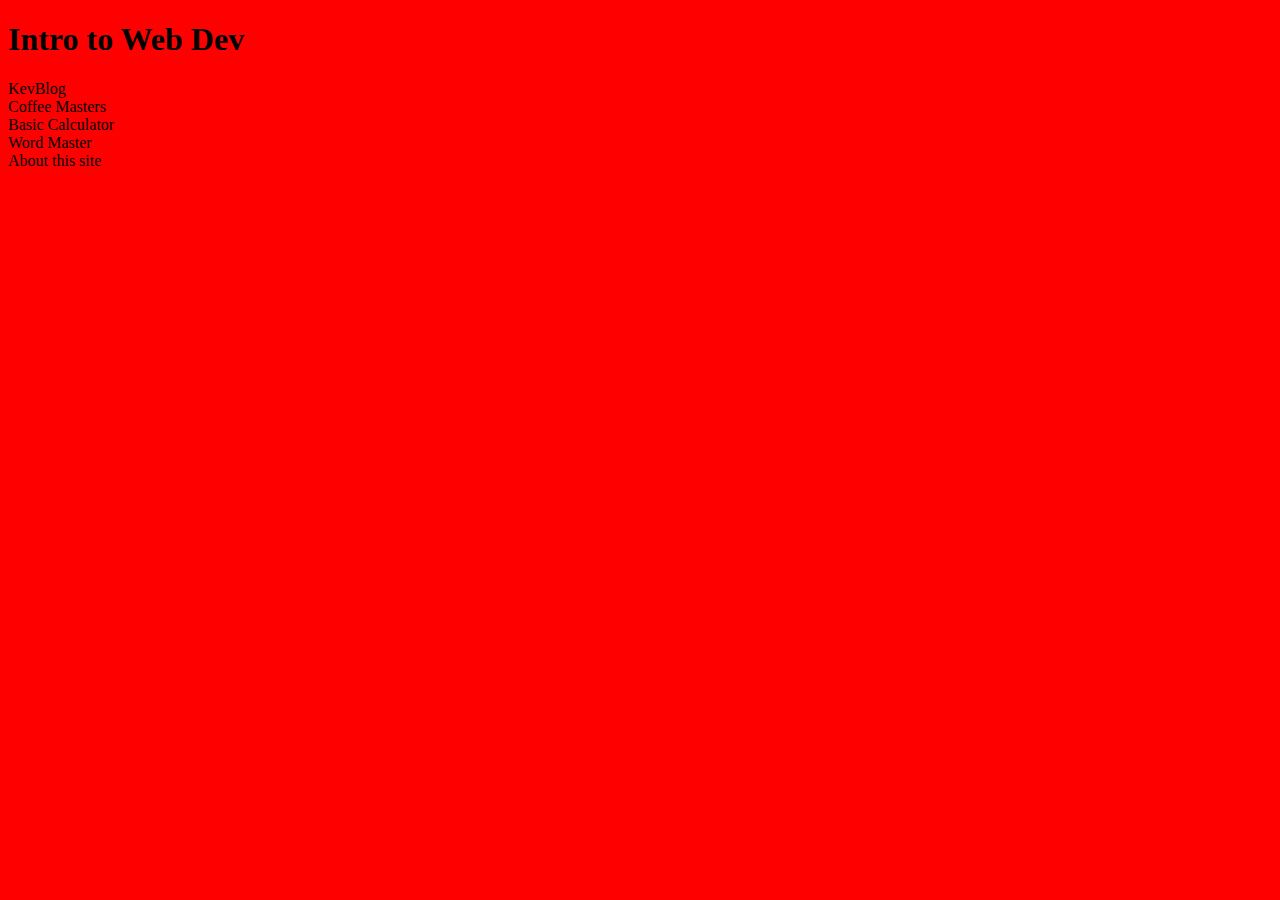
==== index.html @ 33f37f63 "added stylesheet, building out html" ====
<!DOCTYPE html>
<html lang="en">
<head>
    <meta charset="UTF-8">
    <meta name="viewport" content="width=device-width, initial-scale=1.0">
    <link rel="stylesheet" href="./style.css">
    <title>Document</title>
</head>
<body>
    <header>
        <h1>Intro to Web Dev</h1>
        <nav>
            
        </nav>
    </header>
    <body>
        <div class="container">
            <div class="projects-container">
                <div class="projet-container">
                    KevBlog
                </div>
                <div class="projet-container">
                    Coffee Masters
                </div>
                <div class="projet-container">
                    Basic Calculator
                </div>
                <div class="projet-container">
                    Word Master
                </div>
            </div>
        </div>
        <section class="about">
            About this site
        </section>
    </body>
    <footer></footer>
</body>
</html>
---- style.css ----
body{
    background-color: red;
}
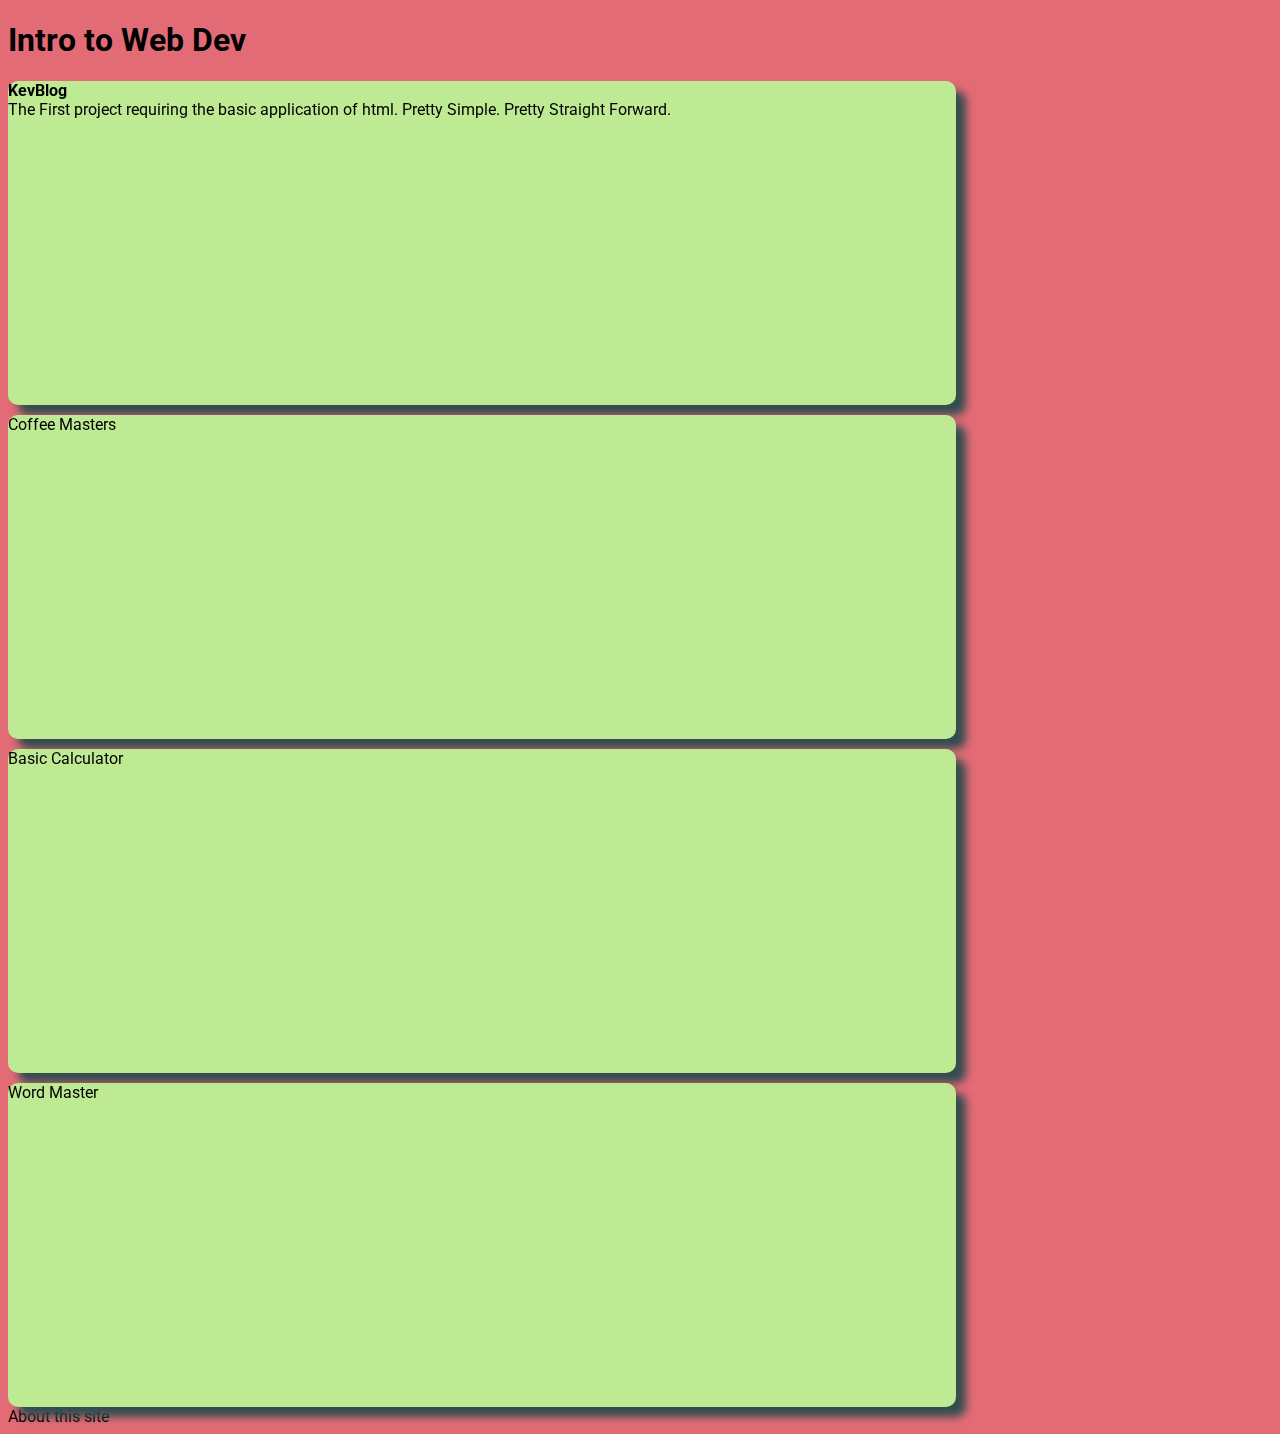
==== commit b381d526: "added to index.html as well as style.css" ====
--- a/index.html
+++ b/index.html
@@ -16,17 +16,34 @@
     <body>
         <div class="container">
             <div class="projects-container">
-                <div class="projet-container">
-                    KevBlog
+                <div class="project-container">
+                    <!-- Text Container -->
+                    <div>
+                        <p><strong>KevBlog</strong></strong> <br> The First project requiring the basic application of html. Pretty Simple. Pretty Straight Forward.</p>
+                    </div>
+                    <!-- Project Tumbnail/Hyperlink -->
+                    <div></div>
                 </div>
-                <div class="projet-container">
+                <div class="project-container">
                     Coffee Masters
+                    <!-- Text Container -->
+                    <div></div>
+                    <!-- Project Tumbnail/Hyperlink -->
+                    <div></div>
                 </div>
-                <div class="projet-container">
+                <div class="project-container">
                     Basic Calculator
+                    <!-- Text Container -->
+                    <div></div>
+                    <!-- Project Tumbnail/Hyperlink -->
+                    <div></div>
                 </div>
-                <div class="projet-container">
+                <div class="project-container">
                     Word Master
+                    <!-- Text Container -->
+                    <div></div>
+                    <!-- Project Tumbnail/Hyperlink -->
+                    <div></div>
                 </div>
             </div>
         </div>
--- a/style.css
+++ b/style.css
@@ -1,3 +1,25 @@
+/* 
+Colors to use
+
+Greens
+314d4e
+76b4ac
+Warm low saturated Yellow
+e5decf
+Warm oranges - Highlight Colo
+e5decf
+e36b76
+*/
+@import url('https://fonts.googleapis.com/css2?family=Roboto:ital,wght@0,400;0,700;0,900;1,100&display=swap');
 body{
-    background-color: red;
+    background-color: #e36b76;
+    font-family: 'Roboto', sans-serif;
+}
+.project-container{
+    border-radius: 10px;
+    background-color: rgb(190, 234, 147);
+    height: 36vh;
+    width: 75%;
+    margin-top: 10px;
+    filter: drop-shadow(10px 10px 4px#314d4e);
 }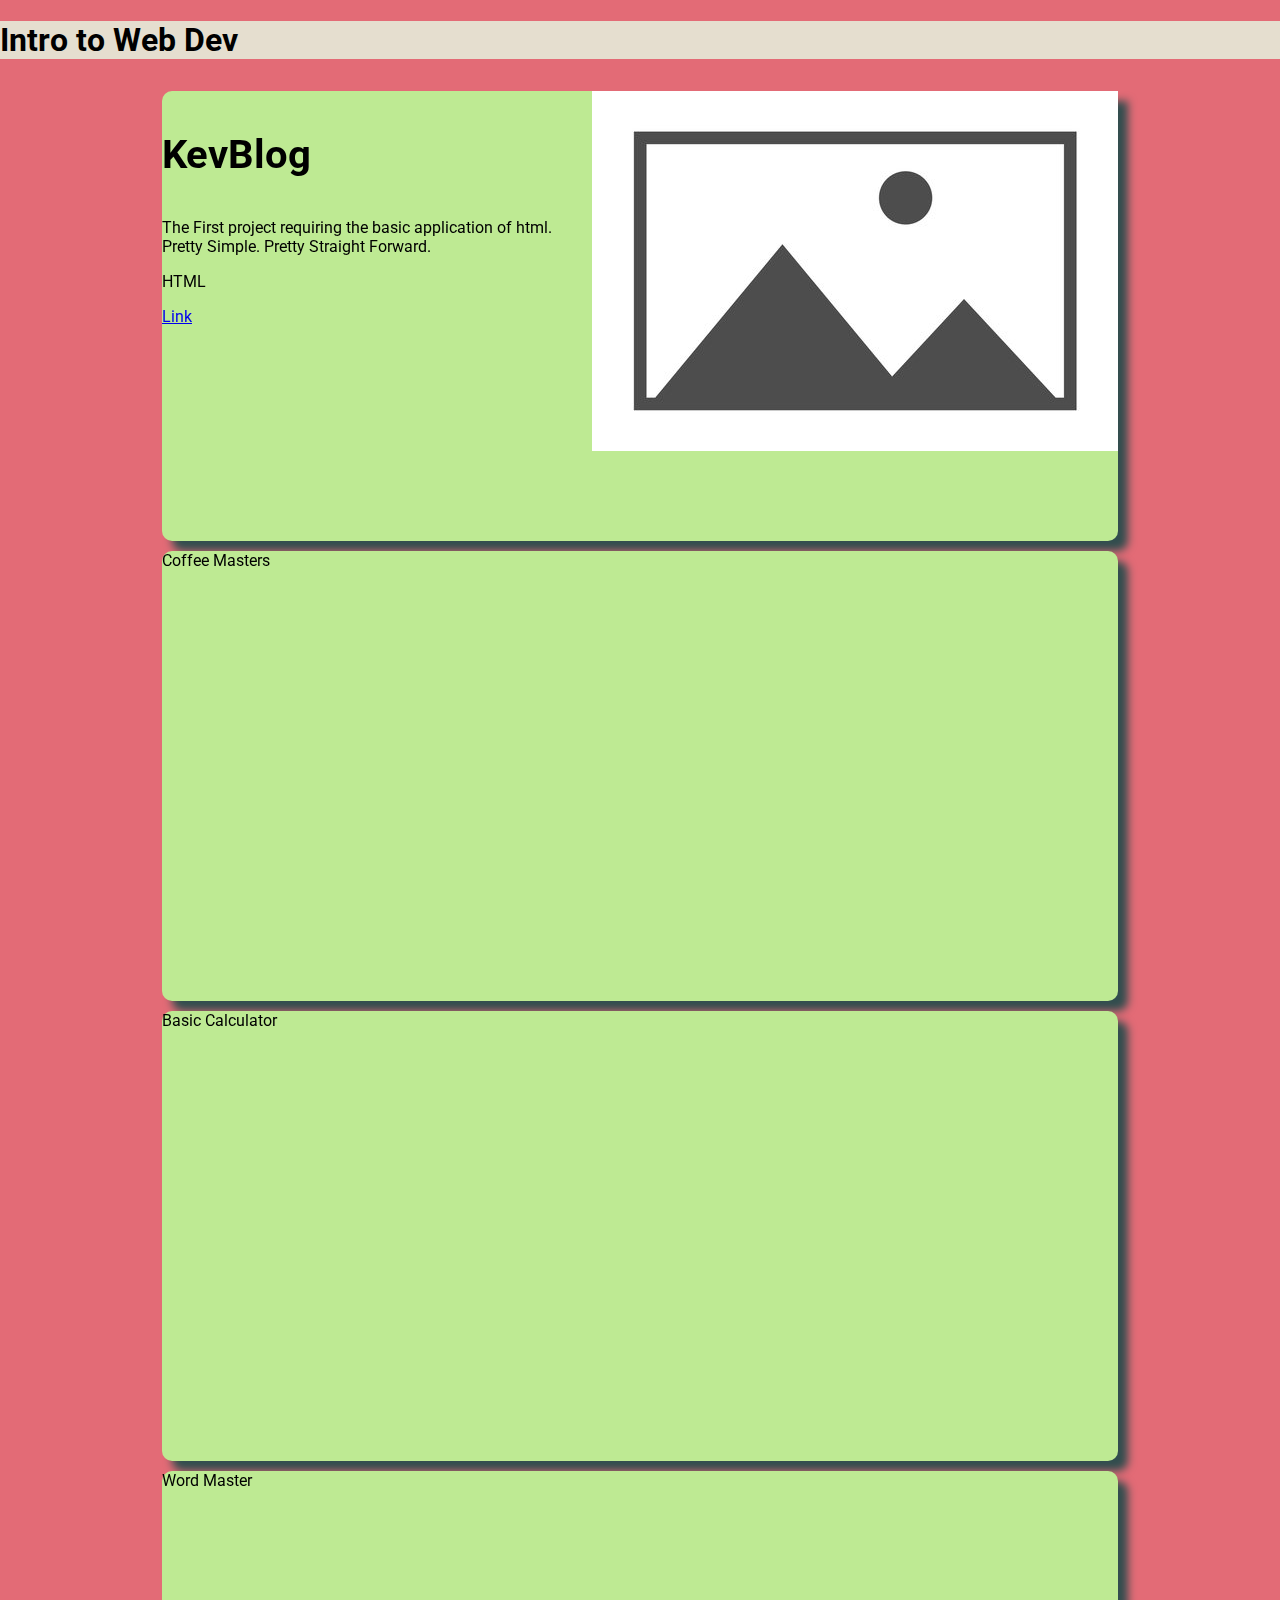
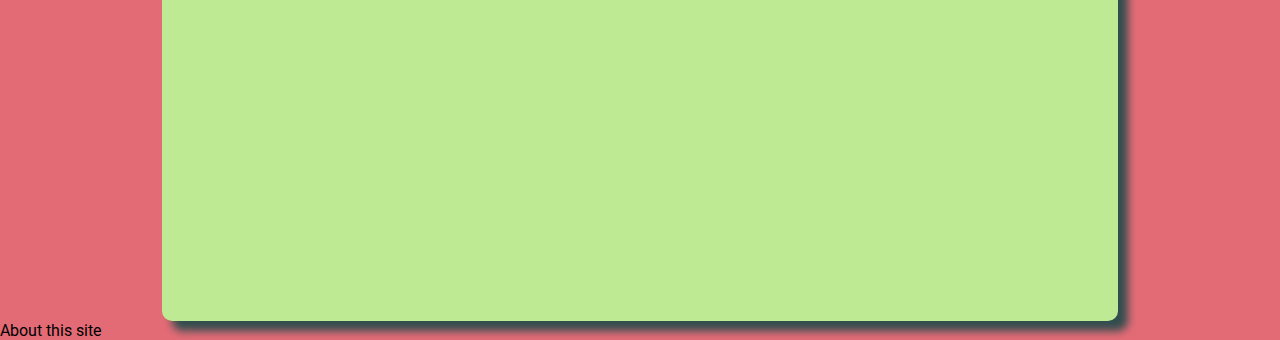
==== commit 01c28294: "Currently building out 'project container' component" ====
--- a/index.html
+++ b/index.html
@@ -19,10 +19,17 @@
                 <div class="project-container">
                     <!-- Text Container -->
                     <div>
-                        <p><strong>KevBlog</strong></strong> <br> The First project requiring the basic application of html. Pretty Simple. Pretty Straight Forward.</p>
+                        <p class="project-title"><strong>KevBlog</strong></p>
+                        <div class="project-info">
+                            <p class="description"> The First project requiring the basic application of html. Pretty Simple. Pretty Straight Forward.</p>
+                            <p class="tech-used">HTML</p>
+                            <a href="./projects/kevblog/">Link</a>
+                        </div>
                     </div>
                     <!-- Project Tumbnail/Hyperlink -->
-                    <div></div>
+                    <div class="image-container">
+                        <img src="./image assets/place_holder.jpg" alt="place holder">
+                    </div>
                 </div>
                 <div class="project-container">
                     Coffee Masters
--- a/style.css
+++ b/style.css
@@ -11,15 +11,50 @@
 e36b76
 */
 @import url('https://fonts.googleapis.com/css2?family=Roboto:ital,wght@0,400;0,700;0,900;1,100&display=swap');
+*,
+*::before,
+*::after {
+  box-sizing: border-box;
+}
 body{
     background-color: #e36b76;
     font-family: 'Roboto', sans-serif;
+    margin: 0;
+    padding: 0;
+}
+header{
+    margin: 0;
+    padding: 0;
+    background-color: #e5decf;
+}
+.project-title{
+    font-size: 30pt;
+}
+.projects-container{
+    display: flex;
+    flex-direction: column;
+    align-items: center;
+    width: 100%;
 }
 .project-container{
+    display: flex;
+    flex-direction: row;
     border-radius: 10px;
     background-color: rgb(190, 234, 147);
-    height: 36vh;
+    height: 50vh;
     width: 75%;
+    max-width: 956px;
     margin-top: 10px;
     filter: drop-shadow(10px 10px 4px#314d4e);
+}
+.project-container > image-container{
+    box-sizing: content-box;
+    width: 50%;
+    align-items: center;
+}
+.project-container > image-container > img{
+    box-sizing: content-box;
+    width: 80%;
+    height: 80%;
+    max-width: 475px;
 }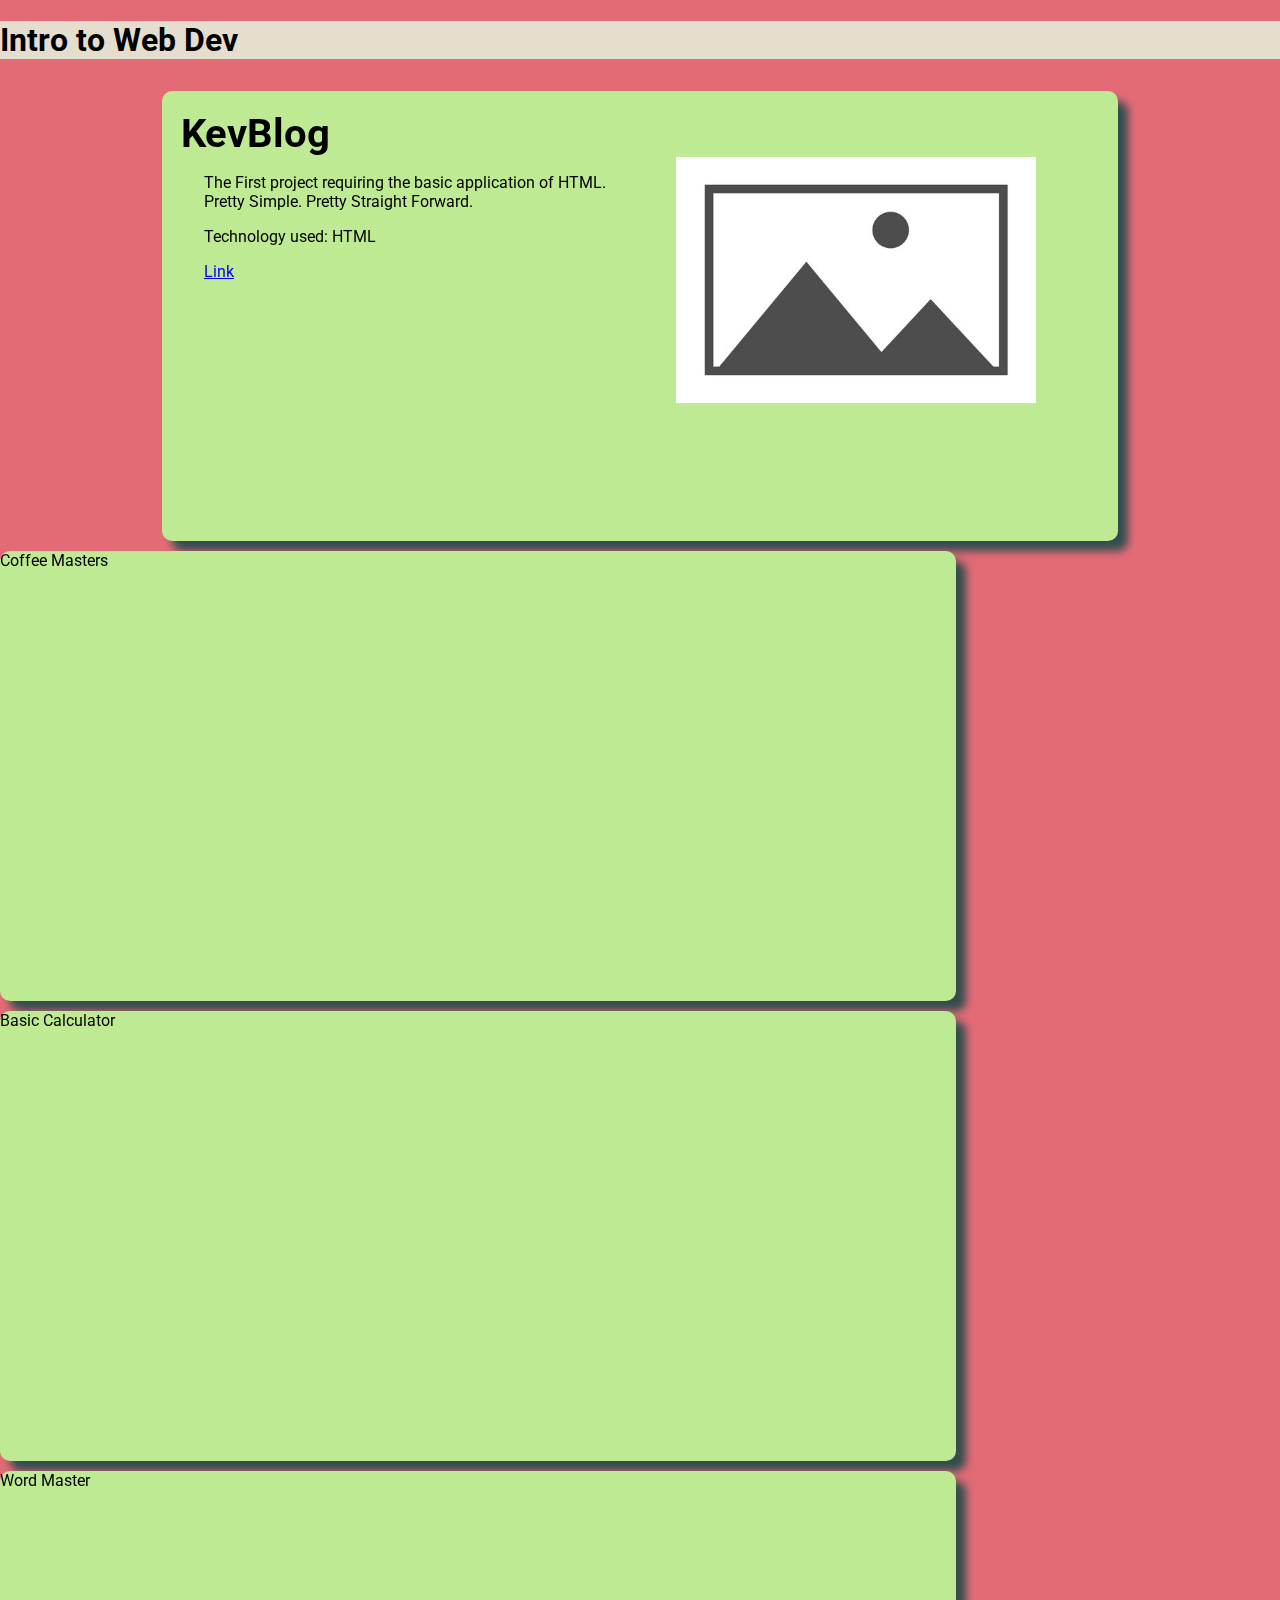
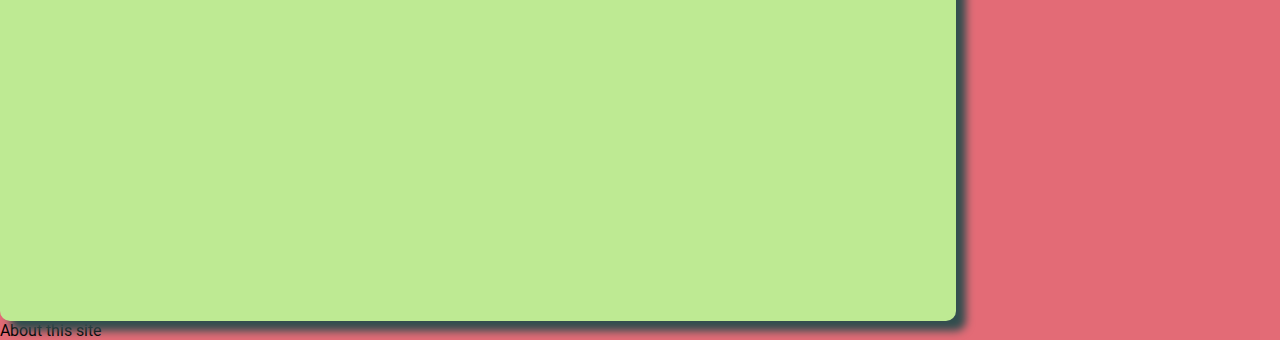
==== commit d3920f80: "Focused on getting the card-component -> 'project-container' properly styled, will be applying it to" ====
--- a/index.html
+++ b/index.html
@@ -1,63 +1,66 @@
 <!DOCTYPE html>
 <html lang="en">
-<head>
-    <meta charset="UTF-8">
-    <meta name="viewport" content="width=device-width, initial-scale=1.0">
-    <link rel="stylesheet" href="./style.css">
+  <head>
+    <meta charset="UTF-8" />
+    <meta name="viewport" content="width=device-width, initial-scale=1.0" />
+    <link rel="stylesheet" href="./style.css" />
     <title>Document</title>
-</head>
-<body>
+  </head>
+  <body>
     <header>
-        <h1>Intro to Web Dev</h1>
-        <nav>
-            
-        </nav>
+      <h1>Intro to Web Dev</h1>
+      <nav></nav>
     </header>
     <body>
-        <div class="container">
-            <div class="projects-container">
-                <div class="project-container">
-                    <!-- Text Container -->
-                    <div>
-                        <p class="project-title"><strong>KevBlog</strong></p>
-                        <div class="project-info">
-                            <p class="description"> The First project requiring the basic application of html. Pretty Simple. Pretty Straight Forward.</p>
-                            <p class="tech-used">HTML</p>
-                            <a href="./projects/kevblog/">Link</a>
-                        </div>
-                    </div>
-                    <!-- Project Tumbnail/Hyperlink -->
-                    <div class="image-container">
-                        <img src="./image assets/place_holder.jpg" alt="place holder">
-                    </div>
+      <div class="container">
+        <div class="projects-container">
+          <!-- TODO have project-container properly styled starting with this one then applying it to the other 'project containter' -->
+          <div class="project-container">
+            <p class="project-title"><strong>KevBlog</strong></p>
+              <!-- Text Container -->
+            <div class="project-info-layout">
+              <!-- Project Tumbnail/Hyperlink -->
+                <div class="project-info">
+                  <p class="description">
+                  The First project requiring the basic application of HTML.
+                  Pretty Simple. Pretty Straight Forward.
+                  </p>
+                  <p class="tech-used">Technology used: HTML</p>
+                  <a href="./projects/kevblog/">Link</a>
                 </div>
-                <div class="project-container">
-                    Coffee Masters
-                    <!-- Text Container -->
-                    <div></div>
-                    <!-- Project Tumbnail/Hyperlink -->
-                    <div></div>
-                </div>
-                <div class="project-container">
-                    Basic Calculator
-                    <!-- Text Container -->
-                    <div></div>
-                    <!-- Project Tumbnail/Hyperlink -->
-                    <div></div>
-                </div>
-                <div class="project-container">
-                    Word Master
-                    <!-- Text Container -->
-                    <div></div>
-                    <!-- Project Tumbnail/Hyperlink -->
-                    <div></div>
+                <div class="image-container">
+                  <img src="./image assets/place_holder.jpg" alt="place holder" />
                 </div>
             </div>
+
+            </div>
+          </div>
+
+          <div class="project-container">
+            Coffee Masters
+            <!-- Text Container -->
+            <div></div>
+            <!-- Project Tumbnail/Hyperlink -->
+            <div></div>
+          </div>
+          <div class="project-container">
+            Basic Calculator
+            <!-- Text Container -->
+            <div></div>
+            <!-- Project Tumbnail/Hyperlink -->
+            <div></div>
+          </div>
+          <div class="project-container">
+            Word Master
+            <!-- Text Container -->
+            <div></div>
+            <!-- Project Tumbnail/Hyperlink -->
+            <div></div>
+          </div>
         </div>
-        <section class="about">
-            About this site
-        </section>
+      </div>
+      <section class="about">About this site</section>
     </body>
     <footer></footer>
-</body>
-</html>+  </body>
+</html>
--- a/style.css
+++ b/style.css
@@ -27,9 +27,6 @@
     padding: 0;
     background-color: #e5decf;
 }
-.project-title{
-    font-size: 30pt;
-}
 .projects-container{
     display: flex;
     flex-direction: column;
@@ -38,7 +35,7 @@
 }
 .project-container{
     display: flex;
-    flex-direction: row;
+    flex-direction: column;
     border-radius: 10px;
     background-color: rgb(190, 234, 147);
     height: 50vh;
@@ -47,14 +44,32 @@
     margin-top: 10px;
     filter: drop-shadow(10px 10px 4px#314d4e);
 }
-.project-container > image-container{
+.project-info-layout{
+    display: flex;
+    flex-direction: row;
+    width: 100%;
+    justify-content: space-evenly;
+}
+.project-info{
+    width: 45%;
+}
+.project-title{
+    margin-top: 2%;
+    margin-bottom: 0;
+    margin-left: 2%;
+    font-size: 30pt;
+}
+.project-container > .image-container{
+    display: flex;
     box-sizing: content-box;
-    width: 50%;
-    align-items: center;
+    width: 68%;
+    display: flex;
+    justify-content: flex-end;
 }
-.project-container > image-container > img{
+div.image-container > img{
+/* .project-container > .image-container > img{ */
     box-sizing: content-box;
-    width: 80%;
-    height: 80%;
-    max-width: 475px;
+    width: 90%;
+    /* height: 80%; */
+    max-width: 400px;
 }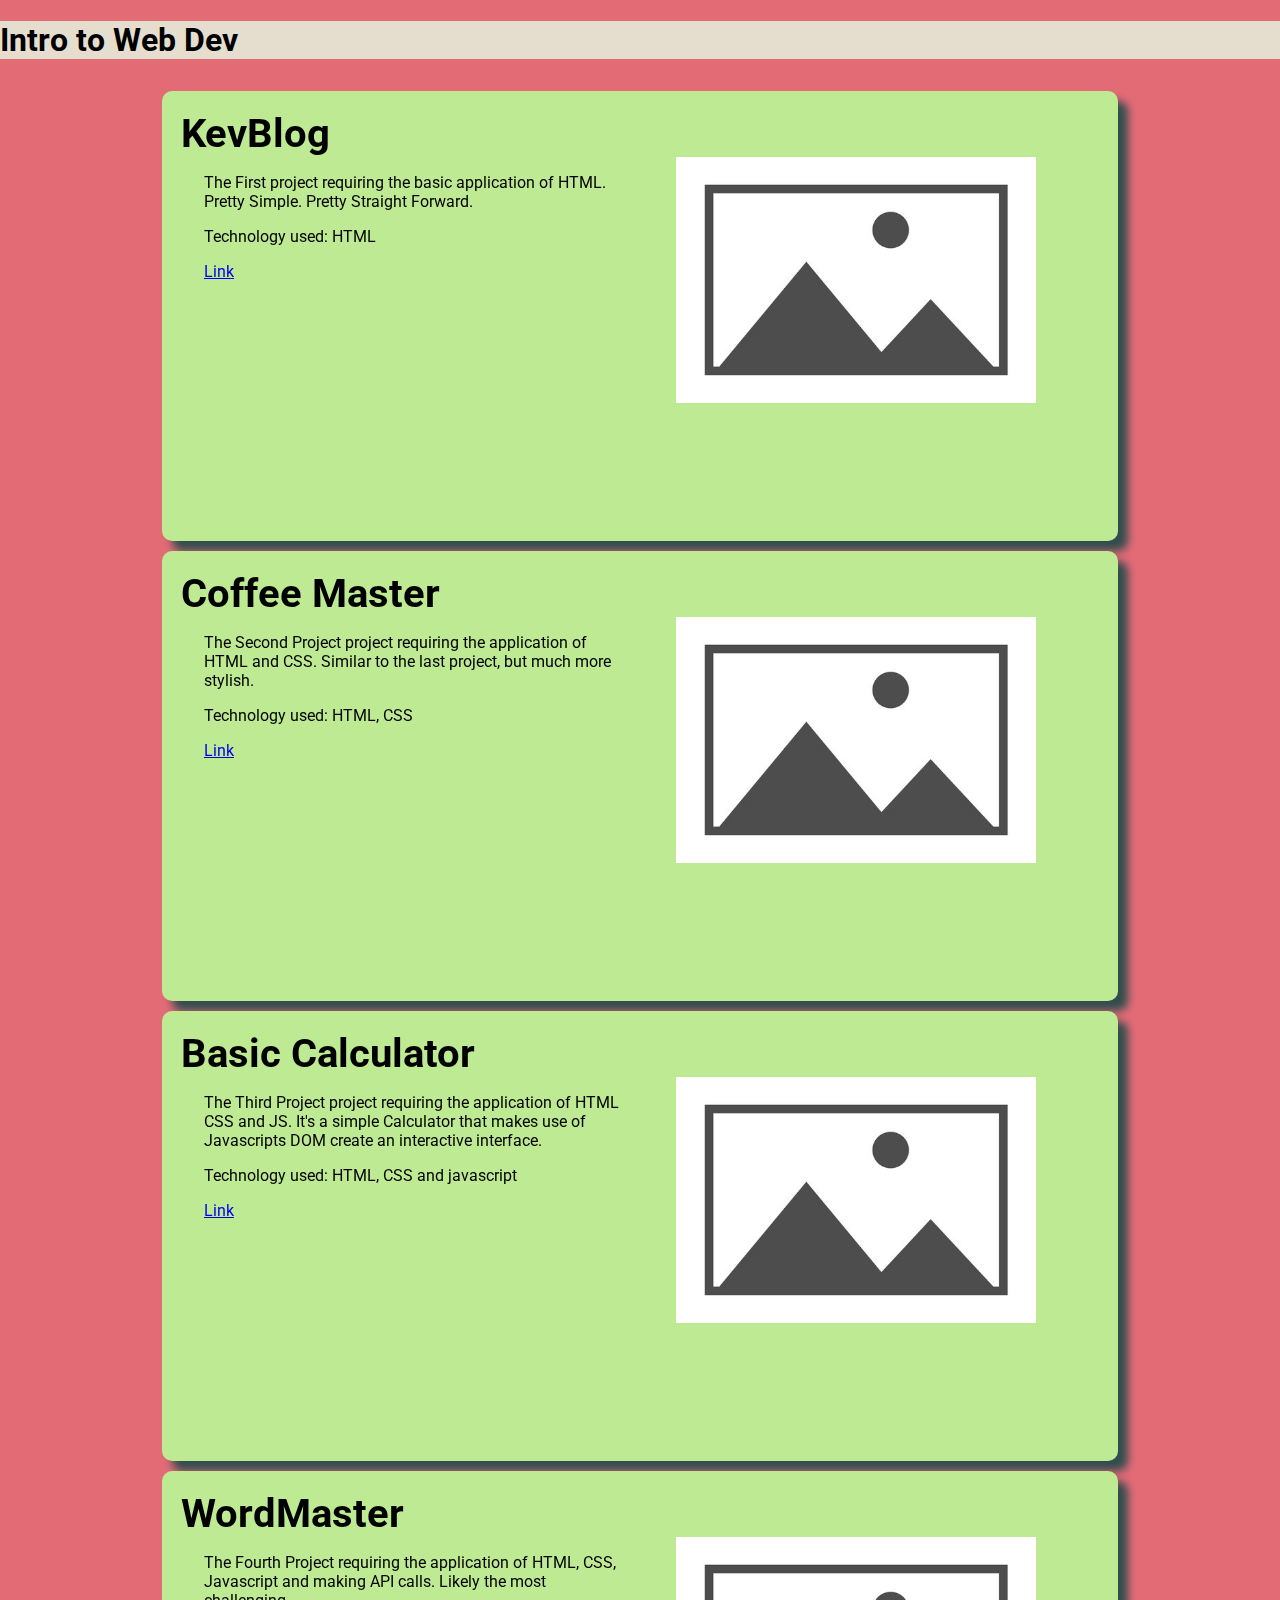
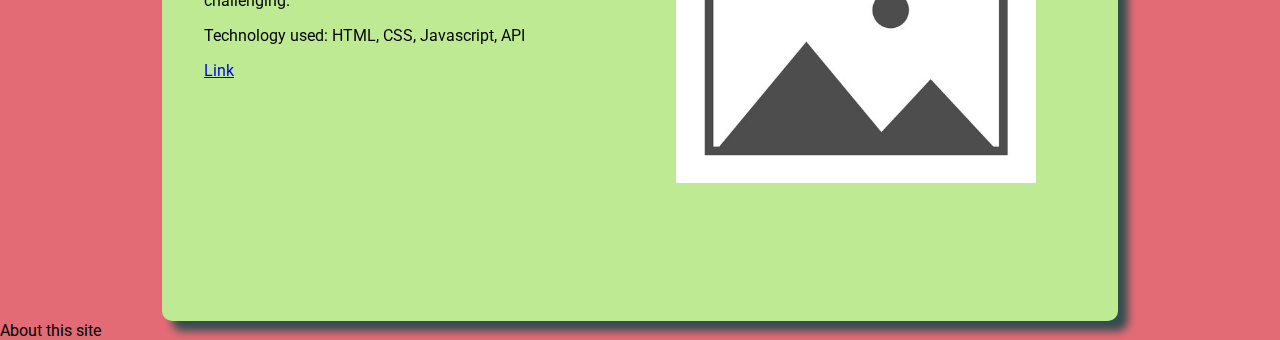
==== commit b1ae6f5c: "refactoredand applied  html project-container" ====
--- a/index.html
+++ b/index.html
@@ -34,29 +34,66 @@
             </div>
 
             </div>
-          </div>
+          <!-- COFFEE MASTERS -->
+          <div class="project-container">
+            <p class="project-title"><strong>Coffee Master</strong></p>
+              <!-- Text Container -->
+            <div class="project-info-layout">
+              <!-- Project Tumbnail/Hyperlink -->
+                <div class="project-info">
+                  <p class="description">
+                  The Second Project project requiring the application of HTML and CSS.
+                  Similar to the last project, but much more stylish.
+                  </p>
+                  <p class="tech-used">Technology used: HTML, CSS</p>
+                  <a href="./projects/CoffeeMaster/">Link</a>
+                </div>
+                <div class="image-container">
+                  <img src="./image assets/place_holder.jpg" alt="place holder" />
+                </div>
+            </div>
 
+            </div>
+          <!-- Calculator -->
           <div class="project-container">
-            Coffee Masters
-            <!-- Text Container -->
-            <div></div>
-            <!-- Project Tumbnail/Hyperlink -->
-            <div></div>
-          </div>
+            <p class="project-title"><strong>Basic Calculator</strong></p>
+              <!-- Text Container -->
+            <div class="project-info-layout">
+              <!-- Project Tumbnail/Hyperlink -->
+                <div class="project-info">
+                  <p class="description">
+                  The Third Project project requiring the application of HTML CSS and JS.
+                  It's a simple Calculator that makes use of Javascripts DOM create an 
+                  interactive interface.
+                  </p>
+                  <p class="tech-used">Technology used: HTML, CSS and javascript</p>
+                  <a href="./projects/Calculator/">Link</a>
+                </div>
+                <div class="image-container">
+                  <img src="./image assets/place_holder.jpg" alt="place holder" />
+                </div>
+            </div>
+            </div>
+          <!-- WordMaster -->
           <div class="project-container">
-            Basic Calculator
-            <!-- Text Container -->
-            <div></div>
-            <!-- Project Tumbnail/Hyperlink -->
-            <div></div>
-          </div>
-          <div class="project-container">
-            Word Master
-            <!-- Text Container -->
-            <div></div>
-            <!-- Project Tumbnail/Hyperlink -->
-            <div></div>
-          </div>
+            <p class="project-title"><strong>WordMaster</strong></p>
+              <!-- Text Container -->
+            <div class="project-info-layout">
+              <!-- Project Tumbnail/Hyperlink -->
+                <div class="project-info">
+                  <p class="description">
+                  The Fourth Project requiring the application of HTML, CSS, Javascript and making API calls.
+                  Likely the most challenging.
+                  </p>
+                  <p class="tech-used">Technology used: HTML, CSS, Javascript, API</p>
+                  <a href="./projects/WordMaster/">Link</a>
+                </div>
+                <div class="image-container">
+                  <img src="./image assets/place_holder.jpg" alt="place holder" />
+                </div>
+            </div>
+            </div>
+            <!-- This is the end of the projects container -->
         </div>
       </div>
       <section class="about">About this site</section>
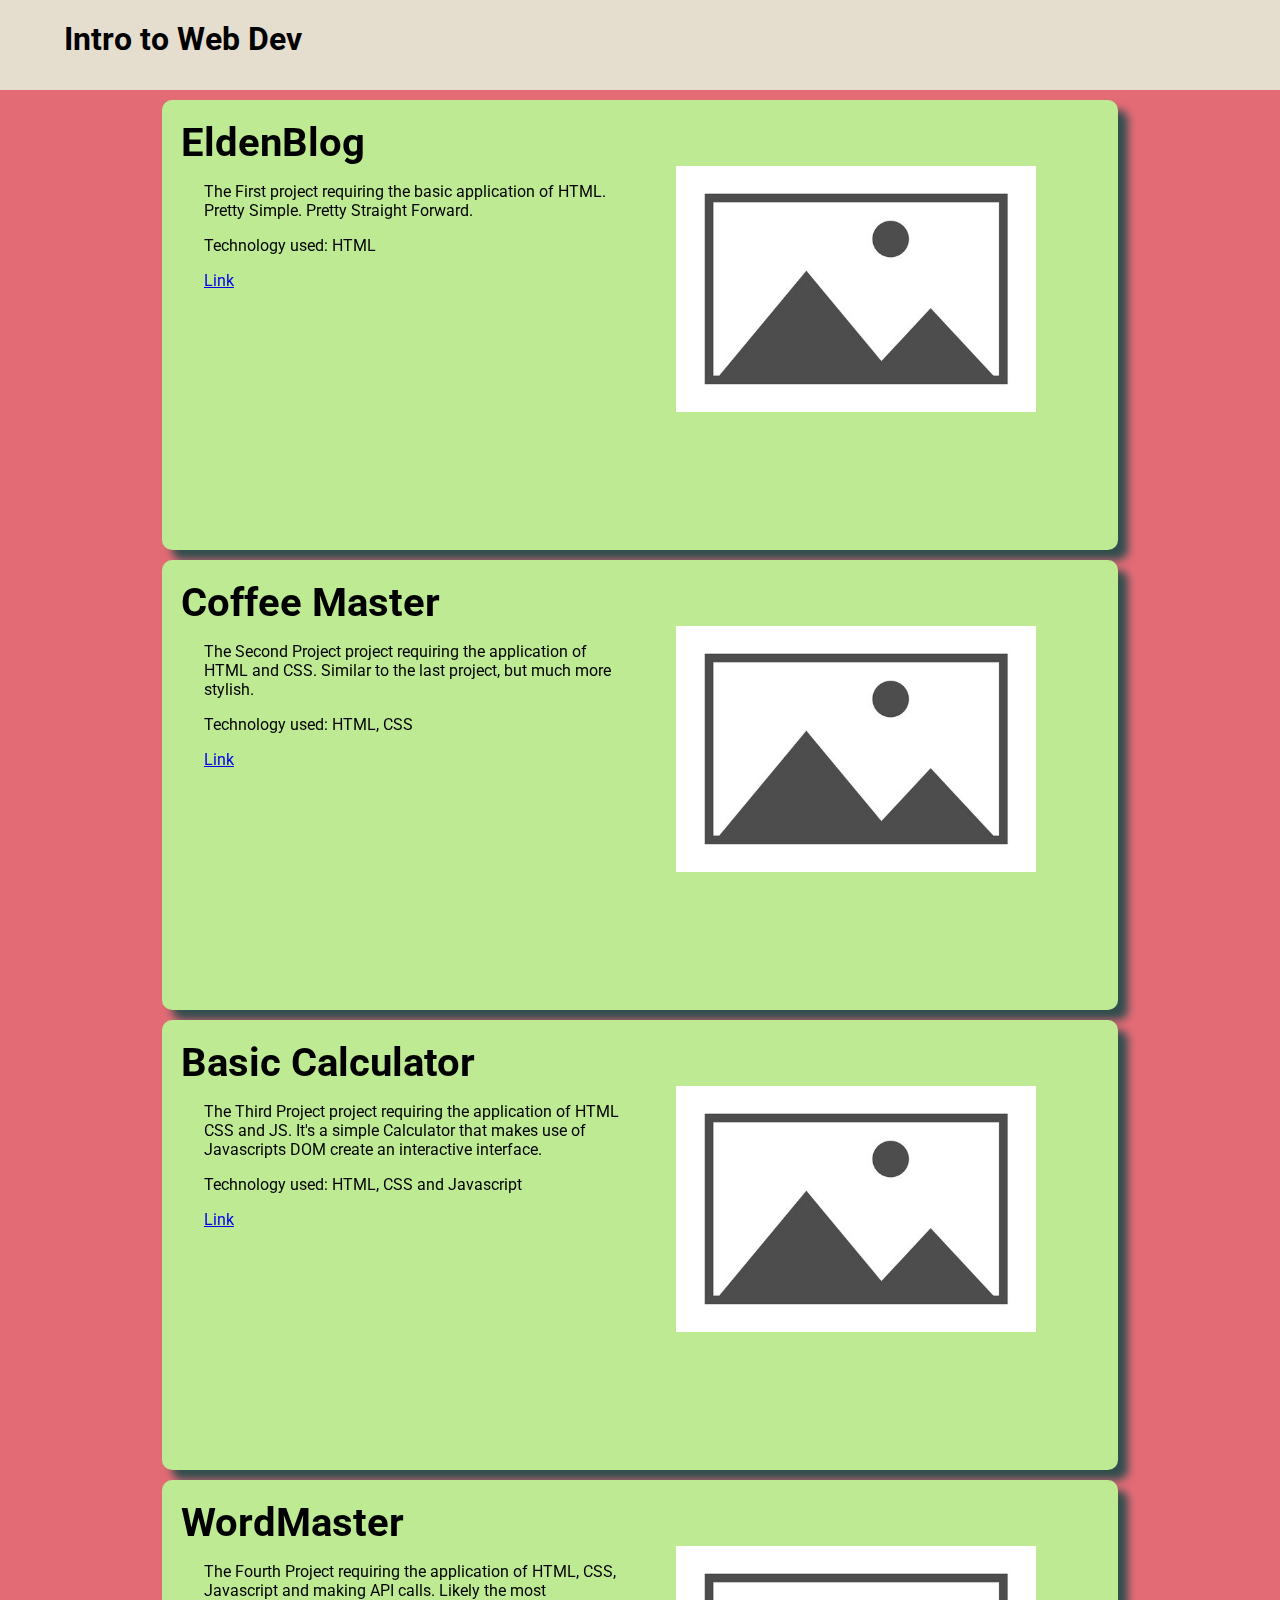
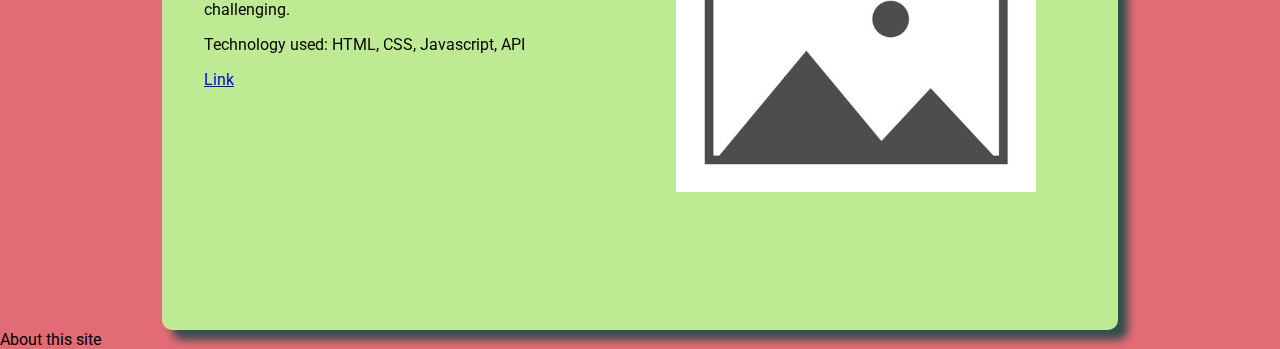
==== commit a3afbdba: "Changed project 1 title, since the content can be anything so long as it meets the technical require" ====
--- a/index.html
+++ b/index.html
@@ -16,7 +16,7 @@
         <div class="projects-container">
           <!-- TODO have project-container properly styled starting with this one then applying it to the other 'project containter' -->
           <div class="project-container">
-            <p class="project-title"><strong>KevBlog</strong></p>
+            <p class="project-title"><strong>EldenBlog</strong></p>
               <!-- Text Container -->
             <div class="project-info-layout">
               <!-- Project Tumbnail/Hyperlink -->
@@ -66,7 +66,7 @@
                   It's a simple Calculator that makes use of Javascripts DOM create an 
                   interactive interface.
                   </p>
-                  <p class="tech-used">Technology used: HTML, CSS and javascript</p>
+                  <p class="tech-used">Technology used: HTML, CSS and Javascript</p>
                   <a href="./projects/Calculator/">Link</a>
                 </div>
                 <div class="image-container">
--- a/style.css
+++ b/style.css
@@ -24,8 +24,14 @@
 }
 header{
     margin: 0;
-    padding: 0;
     background-color: #e5decf;
+    height: 10vh;
+}
+header > h1{
+    position: relative;
+    top: 22%;
+    left: 5%;
+    margin: 0;
 }
 .projects-container{
     display: flex;
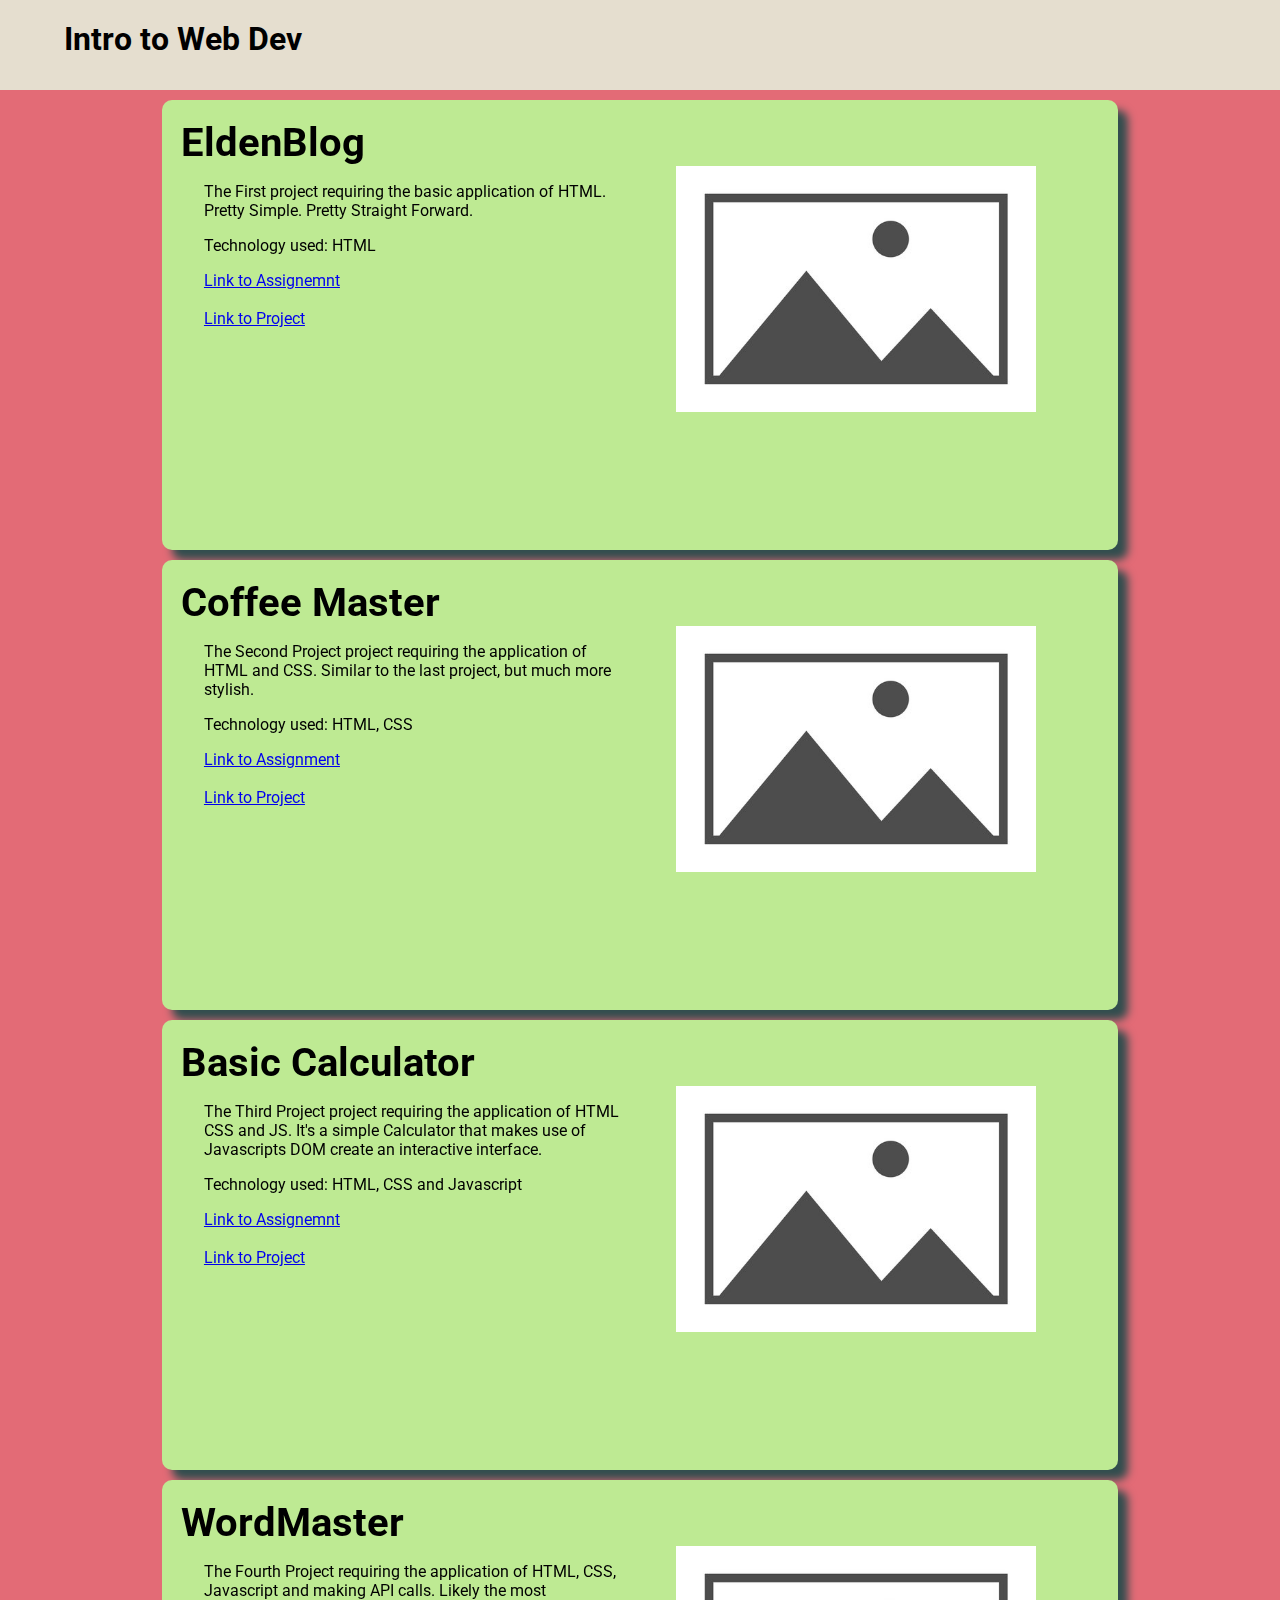
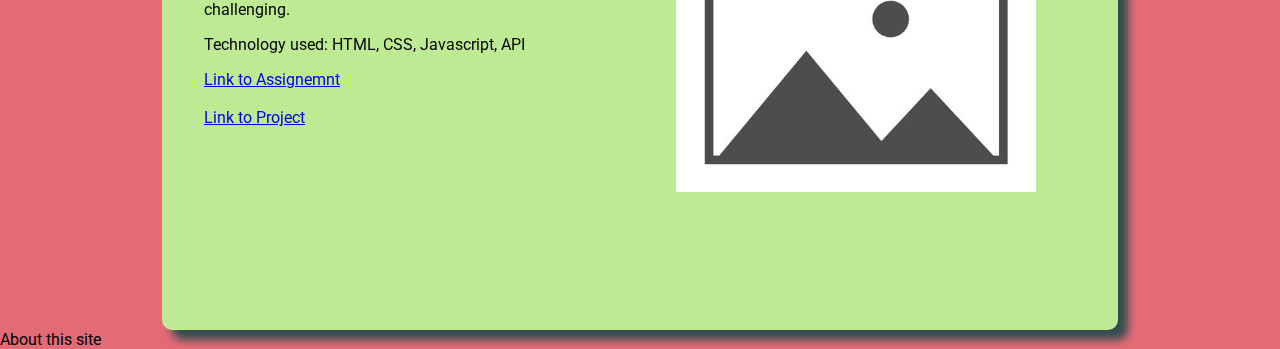
==== commit 39c91fc3: "Created 'about.html' and added headers and header links to both 'index.html' and 'about.html'" ====
--- a/index.html
+++ b/index.html
@@ -1,3 +1,10 @@
+<!-- 
+TODO
+Make A tags open a new tab upon click event
+<a target="_blank" rel="noopener" href="link-goes-here">
+
+ -->
+
 <!DOCTYPE html>
 <html lang="en">
   <head>
@@ -9,7 +16,8 @@
   <body>
     <header>
       <h1>Intro to Web Dev</h1>
-      <nav></nav>
+      <nav>
+      </nav>
     </header>
     <body>
       <div class="container">
@@ -26,7 +34,10 @@
                   Pretty Simple. Pretty Straight Forward.
                   </p>
                   <p class="tech-used">Technology used: HTML</p>
-                  <a href="./projects/kevblog/">Link</a>
+                  <a href="https://btholt.github.io/complete-intro-to-web-dev-v3/lessons/html/html-project">Link to Assignemnt</a>
+                  <br>
+                  <br>
+                  <a href="./projects/Eldenblog/index.html">Link to Project</a>
                 </div>
                 <div class="image-container">
                   <img src="./image assets/place_holder.jpg" alt="place holder" />
@@ -46,7 +57,10 @@
                   Similar to the last project, but much more stylish.
                   </p>
                   <p class="tech-used">Technology used: HTML, CSS</p>
-                  <a href="./projects/CoffeeMaster/">Link</a>
+                  <a href="https://btholt.github.io/complete-intro-to-web-dev-v3/lessons/css/project">Link to Assignment</a>
+                  <br>
+                  <br>
+                  <a href="./projects/CoffeeMaster/">Link to Project</a>
                 </div>
                 <div class="image-container">
                   <img src="./image assets/place_holder.jpg" alt="place holder" />
@@ -67,7 +81,10 @@
                   interactive interface.
                   </p>
                   <p class="tech-used">Technology used: HTML, CSS and Javascript</p>
-                  <a href="./projects/Calculator/">Link</a>
+                  <a href="https://btholt.github.io/complete-intro-to-web-dev-v3/lessons/putting-it-all-together/project">Link to Assignemnt</a>
+                  <br>
+                  <br>
+                  <a href="./projects/Calculator/">Link to Project</a>
                 </div>
                 <div class="image-container">
                   <img src="./image assets/place_holder.jpg" alt="place holder" />
@@ -86,7 +103,10 @@
                   Likely the most challenging.
                   </p>
                   <p class="tech-used">Technology used: HTML, CSS, Javascript, API</p>
-                  <a href="./projects/WordMaster/">Link</a>
+                  <a href="https://btholt.github.io/complete-intro-to-web-dev-v3/lessons/talking-to-servers/project">Link to Assignemnt</a>
+                  <br>
+                  <br>
+                  <a href="./projects/WordMaster/">Link to Project</a>
                 </div>
                 <div class="image-container">
                   <img src="./image assets/place_holder.jpg" alt="place holder" />
